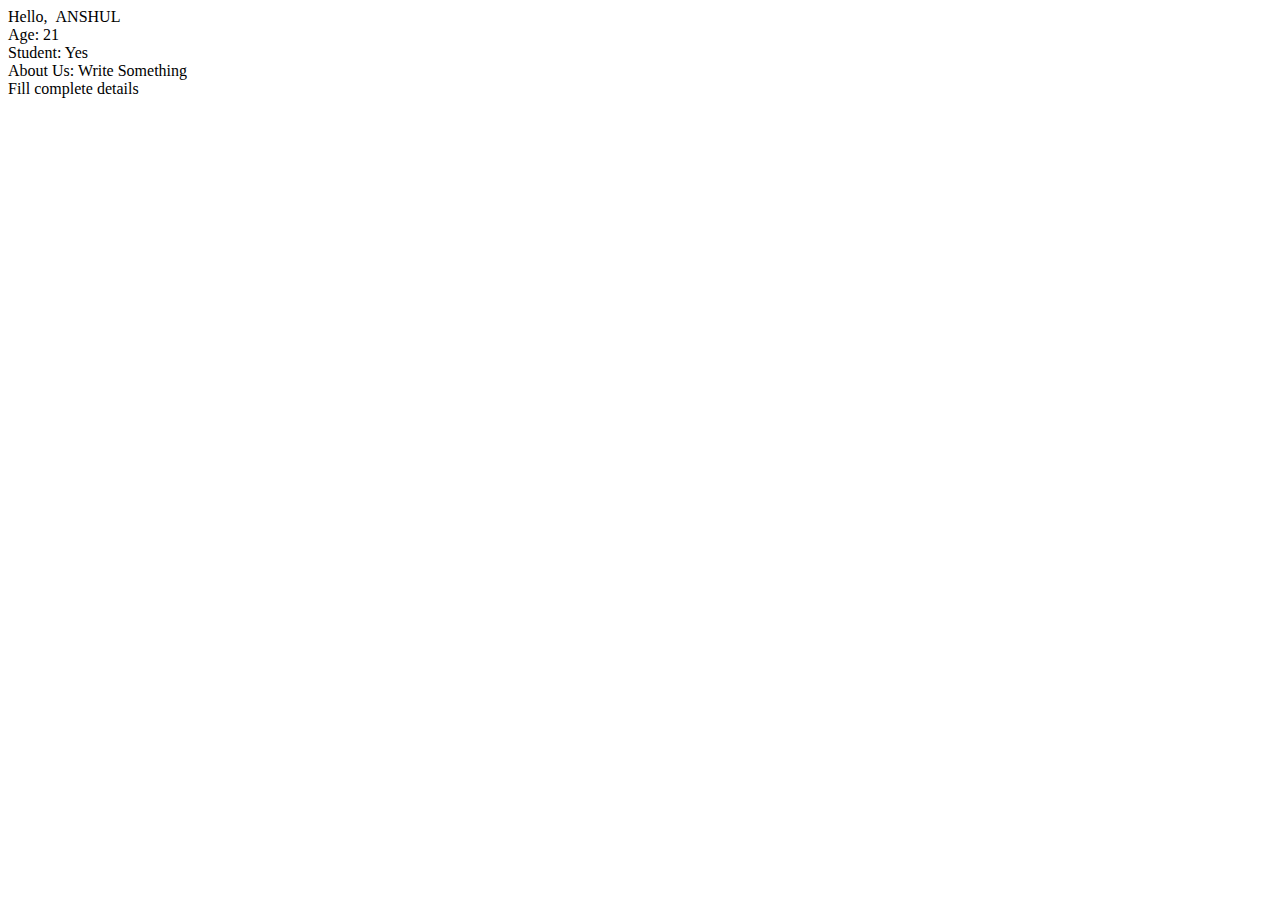
==== index.html @ fea7ee0d "First" ====
<!DOCTYPE html>
<html lang="en">

<head>
    <meta charset="UTF-8">
    <meta name="viewport" content="width=device-width, initial-scale=1.0">
    <link rel="stylesheet" href="style.css">
    <title>Ansh</title>
</head>

<body>
    <div class="cont">

    </div>
    <script src="./scripts.js"></script>
</body>

</html>
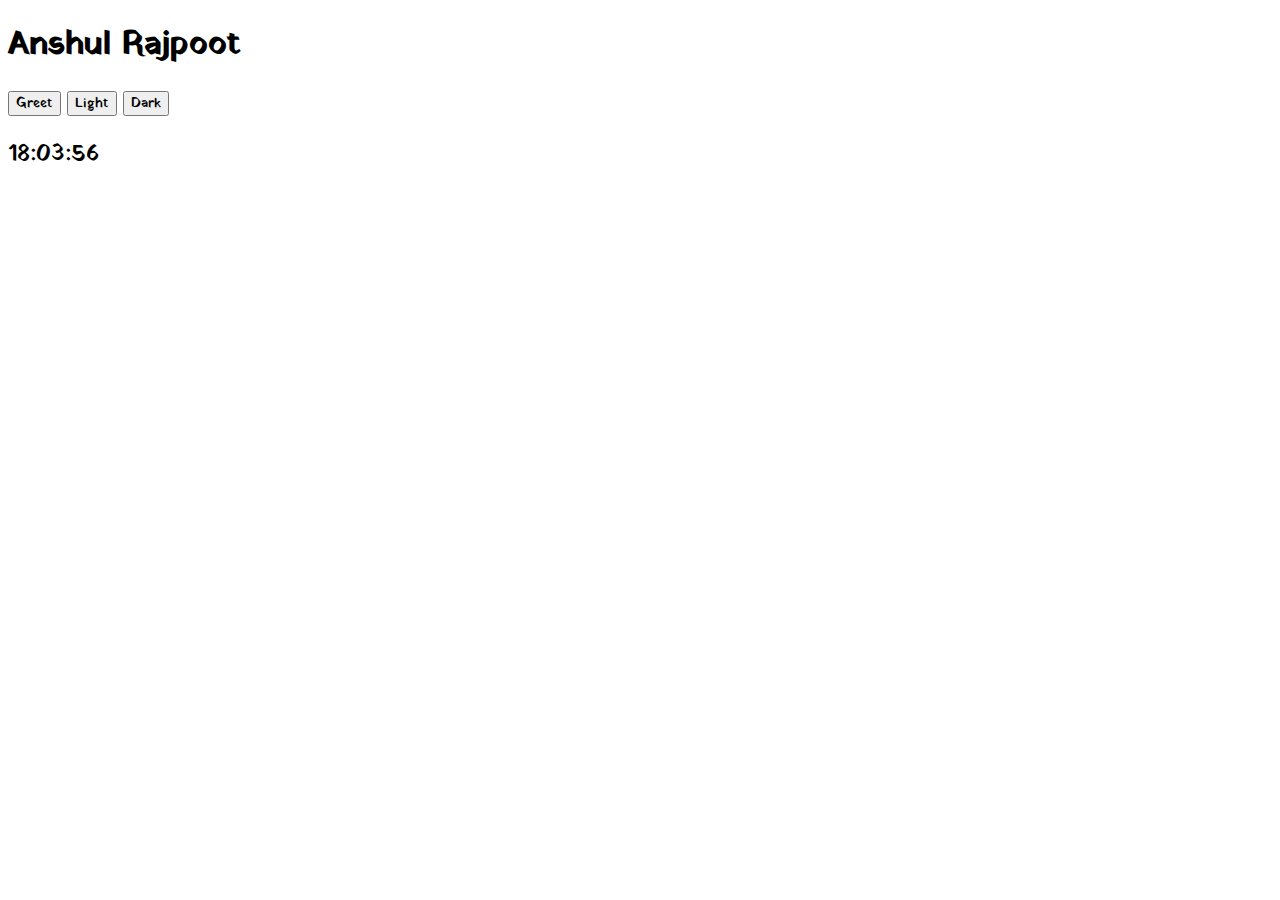
==== commit fcada1cf: "calculator" ====
--- a/index.html
+++ b/index.html
@@ -5,12 +5,19 @@
     <meta charset="UTF-8">
     <meta name="viewport" content="width=device-width, initial-scale=1.0">
     <link rel="stylesheet" href="style.css">
+    <link href="https://fonts.googleapis.com/css2?family=Yatra+One&display=swap" rel="stylesheet">
     <title>Ansh</title>
 </head>
 
 <body>
-    <div class="cont">
-
+    <h1>Anshul Rajpoot</h1>
+    <h2 id="demo"></h2>
+    <button onclick="greet()">Greet</button>
+    <button onclick="themeDay()">Light</button>
+    <button onclick="themeNight()">Dark</button>
+    <h2 id="time"></h2>
+    <div id="clock">
+        <span id="hours"></span>:<span id="minutes"></span>:<span id="seconds"></span>
     </div>
     <script src="./scripts.js"></script>
 </body>
--- a/style.css
+++ b/style.css
@@ -0,0 +1,8 @@
+@import url('https://fonts.googleapis.com/css2?family=Roboto:wght@400;700&display=swap');
+*{
+    font-family: "Yatra One", system-ui;
+}
+#clock {
+    font-size: 1.5em;
+    border-radius: 10px;
+}